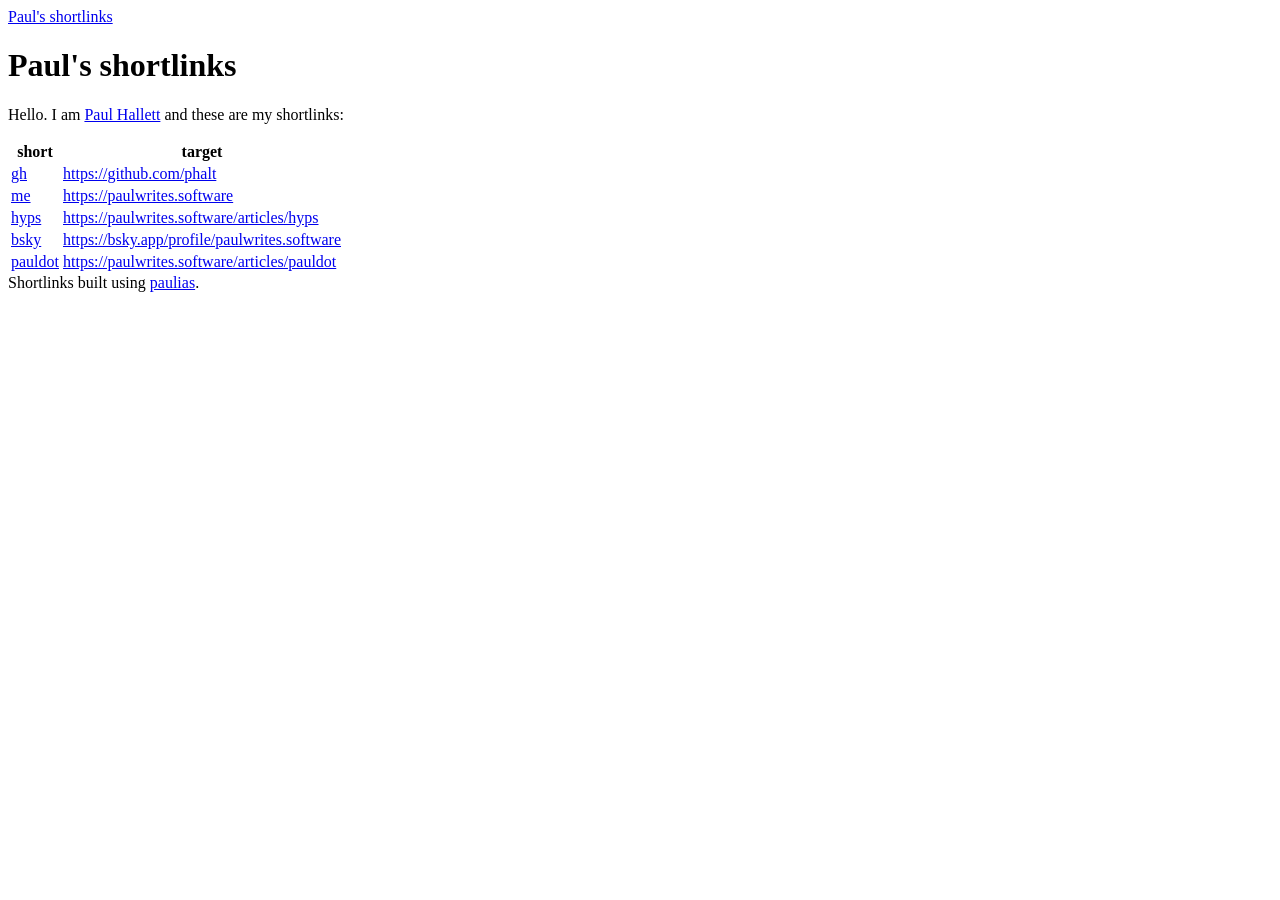
==== docs/index.html @ e612f8ba "Implement phase 3" ====
<!DOCTYPE html>
<html lang="en">
<head>
  <meta charset="utf-8">
  <meta name="viewport" content="width=device-width, initial-scale=1">
  <title>Paul&#39;s shortlinks</title>
  <link rel="stylesheet" href="/style.css">
</head>
<body>
  <nav class="site-nav">
    <a href="/" class="nav-title">Paul&#39;s shortlinks</a>
  </nav>

  <main>
    
<h1>Paul&#39;s shortlinks</h1>
<p>Hello. I am <a href="https://paulwrites.software">Paul Hallett</a> and these are my shortlinks:</p>
<table class="shortlinks">
  <thead>
    <tr>
      <th>short</th>
      <th>target</th>
    </tr>
  </thead>
  <tbody>
    
    <tr>
      <td><a href="/gh/">gh</a></td>
      <td><a href="https://github.com/phalt">https://github.com/phalt</a></td>
    </tr>
    
    <tr>
      <td><a href="/me/">me</a></td>
      <td><a href="https://paulwrites.software">https://paulwrites.software</a></td>
    </tr>
    
    <tr>
      <td><a href="/hyps/">hyps</a></td>
      <td><a href="https://paulwrites.software/articles/hyps">https://paulwrites.software/articles/hyps</a></td>
    </tr>
    
    <tr>
      <td><a href="/bsky/">bsky</a></td>
      <td><a href="https://bsky.app/profile/paulwrites.software">https://bsky.app/profile/paulwrites.software</a></td>
    </tr>
    
    <tr>
      <td><a href="/pauldot/">pauldot</a></td>
      <td><a href="https://paulwrites.software/articles/pauldot">https://paulwrites.software/articles/pauldot</a></td>
    </tr>
    
  </tbody>
</table>

  </main>

  <footer class="site-footer">
    
      Shortlinks built using <a href="https://github.com/phalt/paulias">paulias</a>.
    
  </footer>
</body>
</html>
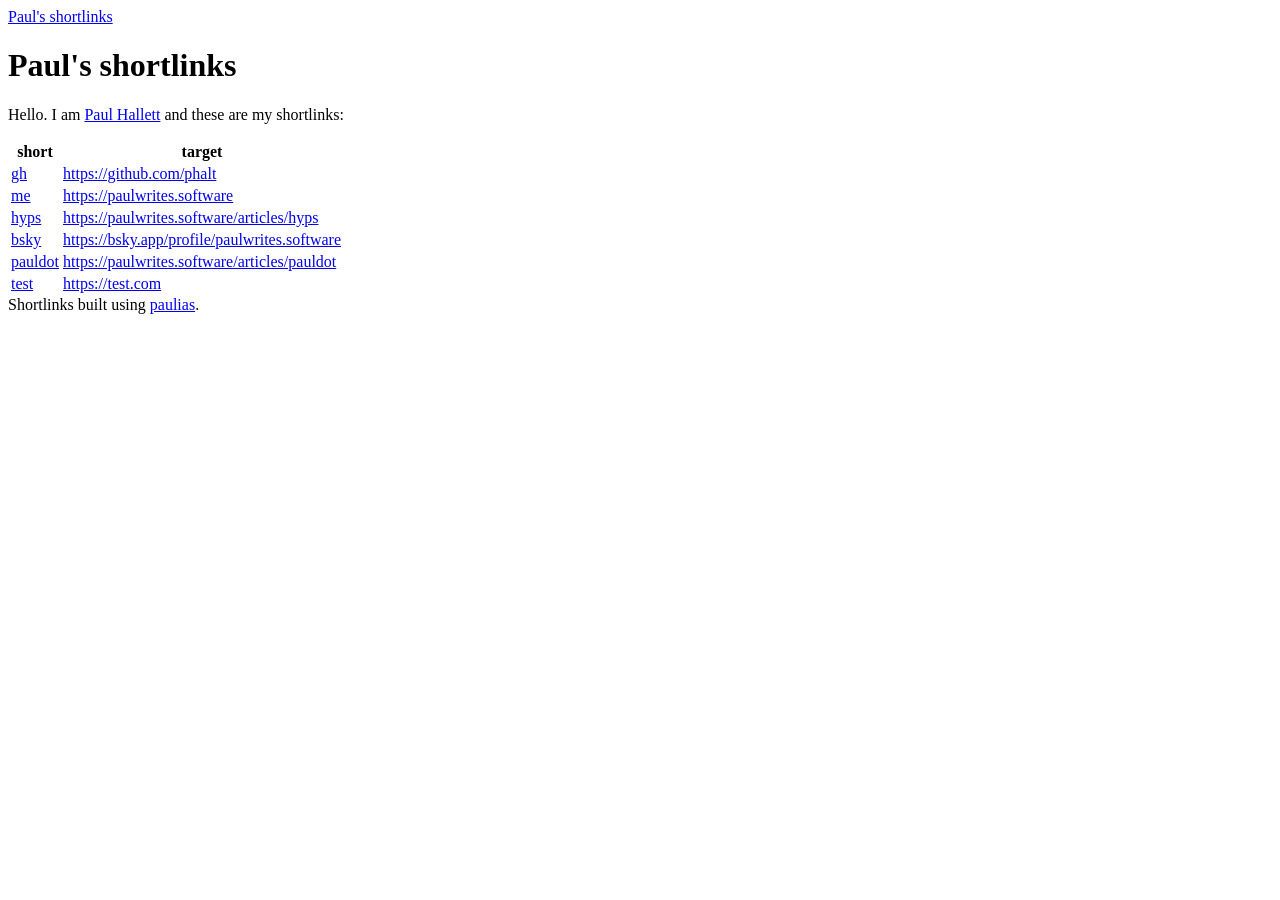
==== commit c2aaf9ef: "Deploy 6 shortlinks (1 added, 0 removed)" ====
--- a/docs/index.html
+++ b/docs/index.html
@@ -49,6 +49,11 @@
       <td><a href="https://paulwrites.software/articles/pauldot">https://paulwrites.software/articles/pauldot</a></td>
     </tr>
     
+    <tr>
+      <td><a href="/test/">test</a></td>
+      <td><a href="https://test.com">https://test.com</a></td>
+    </tr>
+    
   </tbody>
 </table>
 
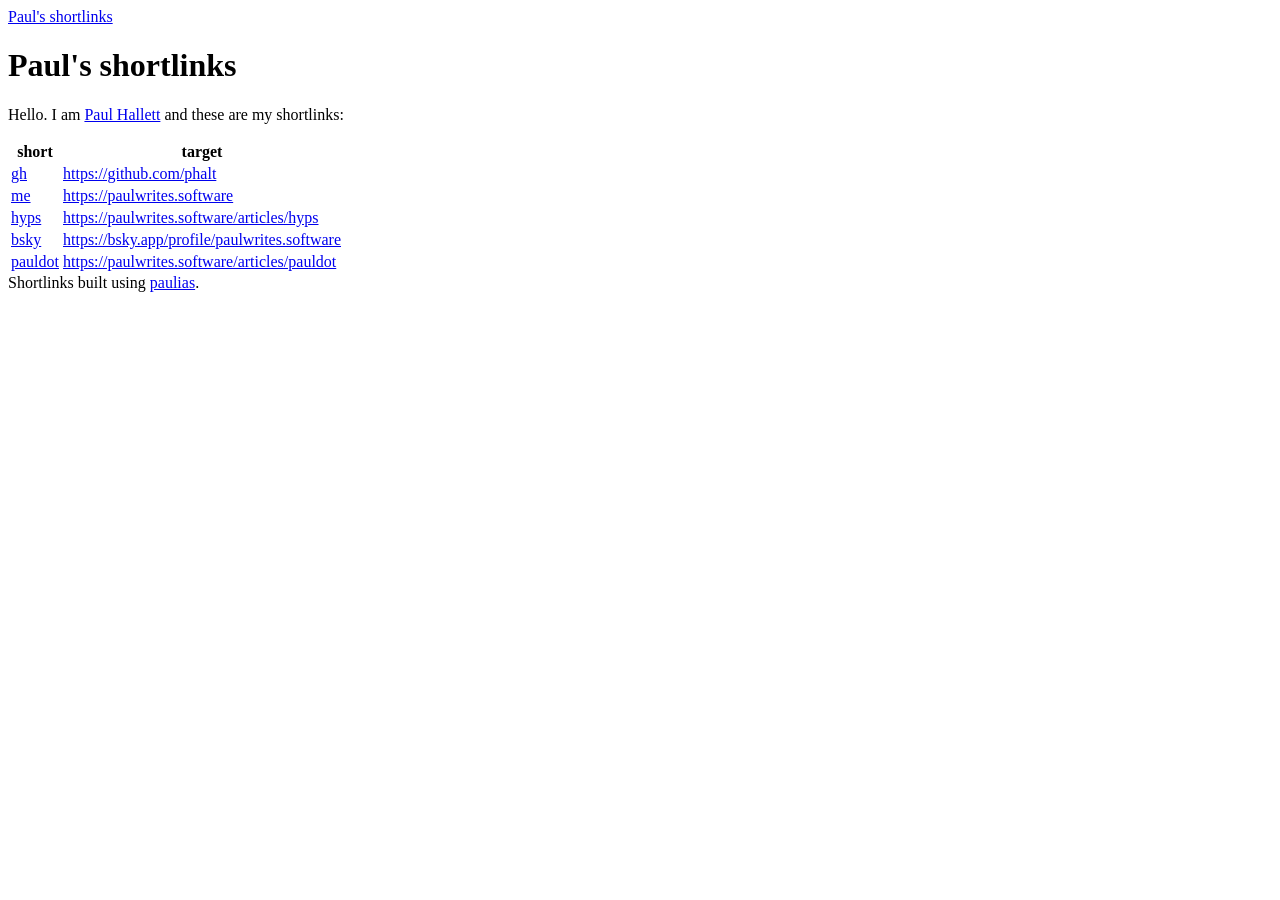
==== commit d5d53577: "Deploy 5 shortlinks (0 added, 1 removed)" ====
--- a/docs/index.html
+++ b/docs/index.html
@@ -49,11 +49,6 @@
       <td><a href="https://paulwrites.software/articles/pauldot">https://paulwrites.software/articles/pauldot</a></td>
     </tr>
     
-    <tr>
-      <td><a href="/test/">test</a></td>
-      <td><a href="https://test.com">https://test.com</a></td>
-    </tr>
-    
   </tbody>
 </table>
 
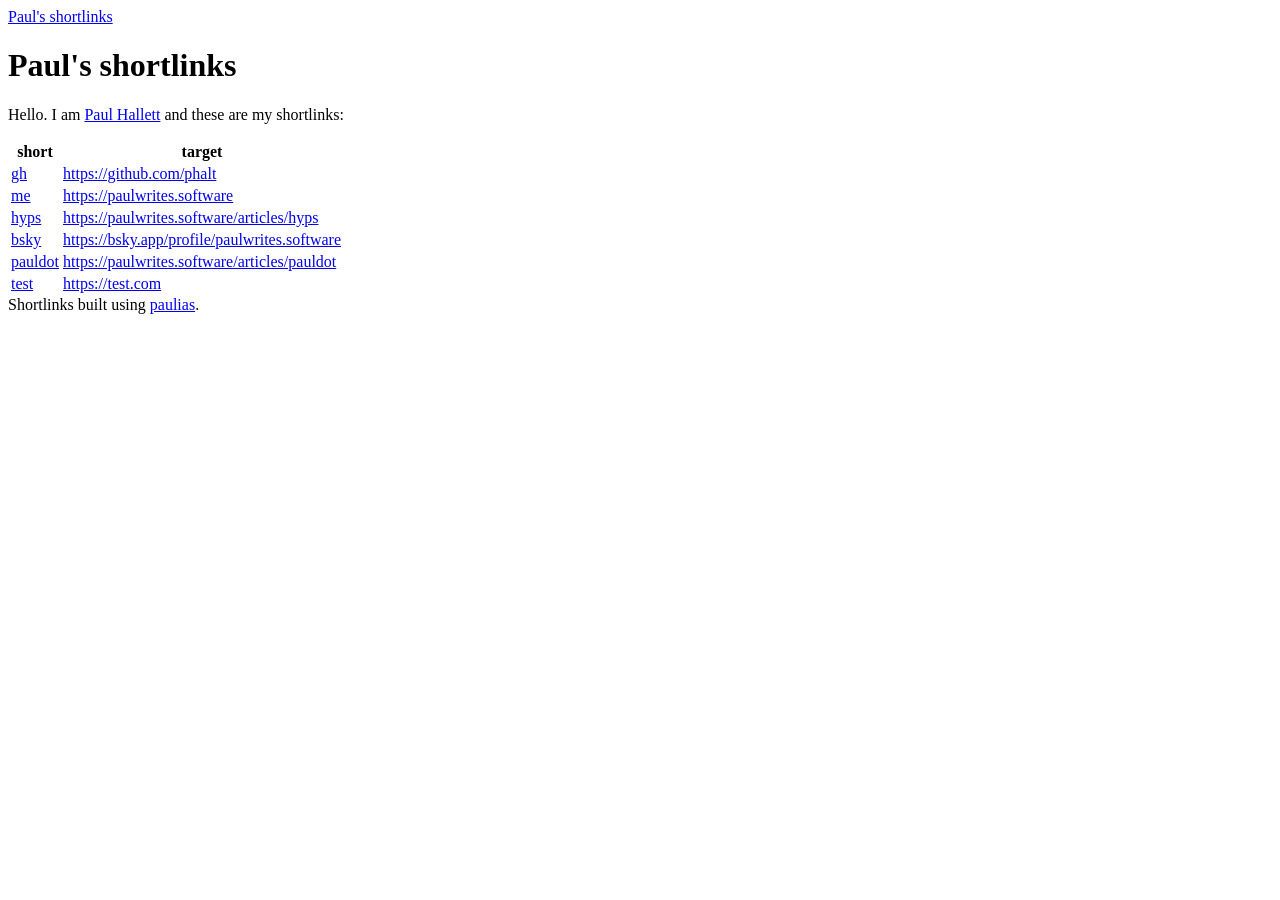
==== commit e9e4acd4: "Deploy 6 shortlinks (1 added, 0 removed)" ====
--- a/docs/index.html
+++ b/docs/index.html
@@ -49,6 +49,11 @@
       <td><a href="https://paulwrites.software/articles/pauldot">https://paulwrites.software/articles/pauldot</a></td>
     </tr>
     
+    <tr>
+      <td><a href="/test/">test</a></td>
+      <td><a href="https://test.com">https://test.com</a></td>
+    </tr>
+    
   </tbody>
 </table>
 
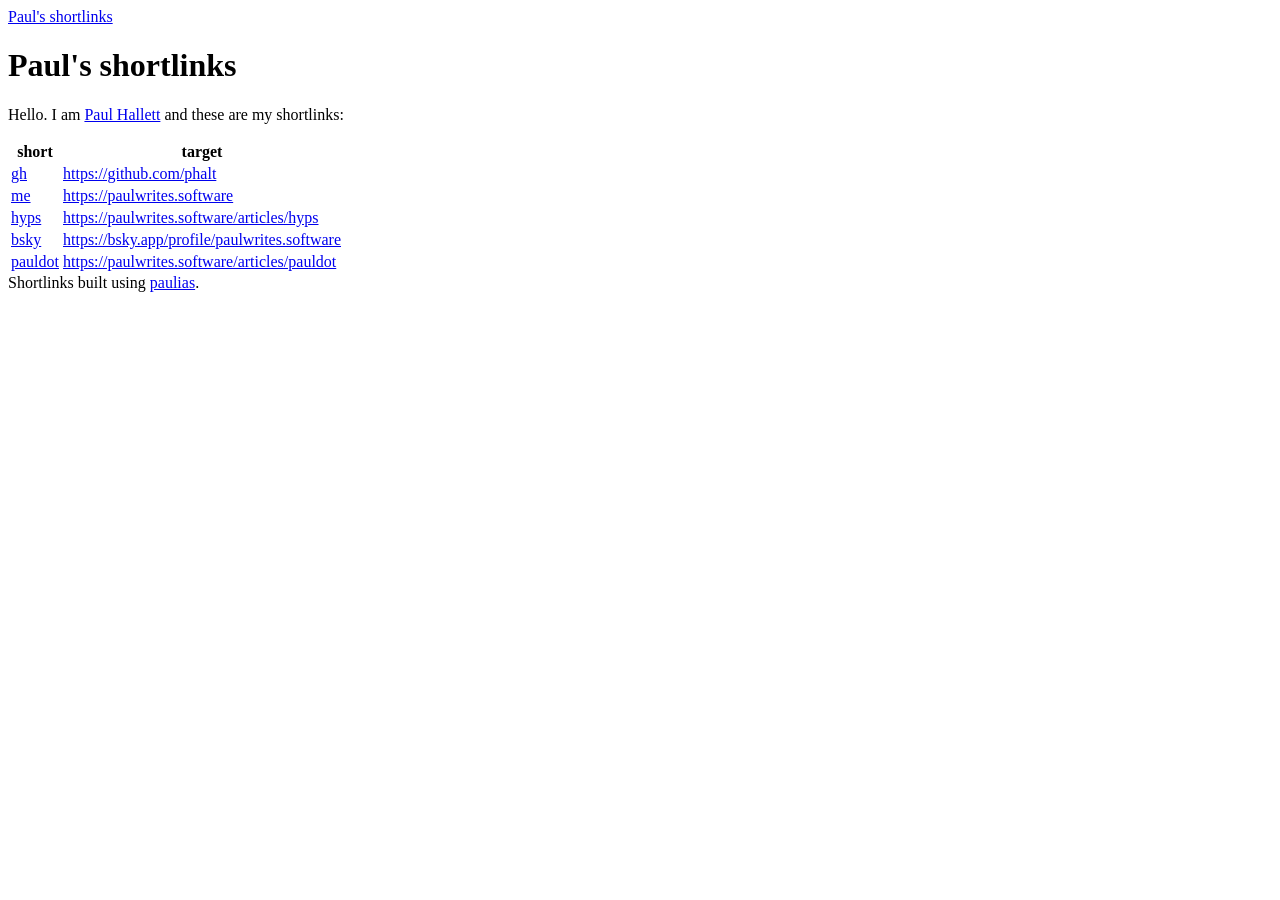
==== commit 009c225f: "Deploy 5 shortlinks (0 added, 1 removed)" ====
--- a/docs/index.html
+++ b/docs/index.html
@@ -49,11 +49,6 @@
       <td><a href="https://paulwrites.software/articles/pauldot">https://paulwrites.software/articles/pauldot</a></td>
     </tr>
     
-    <tr>
-      <td><a href="/test/">test</a></td>
-      <td><a href="https://test.com">https://test.com</a></td>
-    </tr>
-    
   </tbody>
 </table>
 
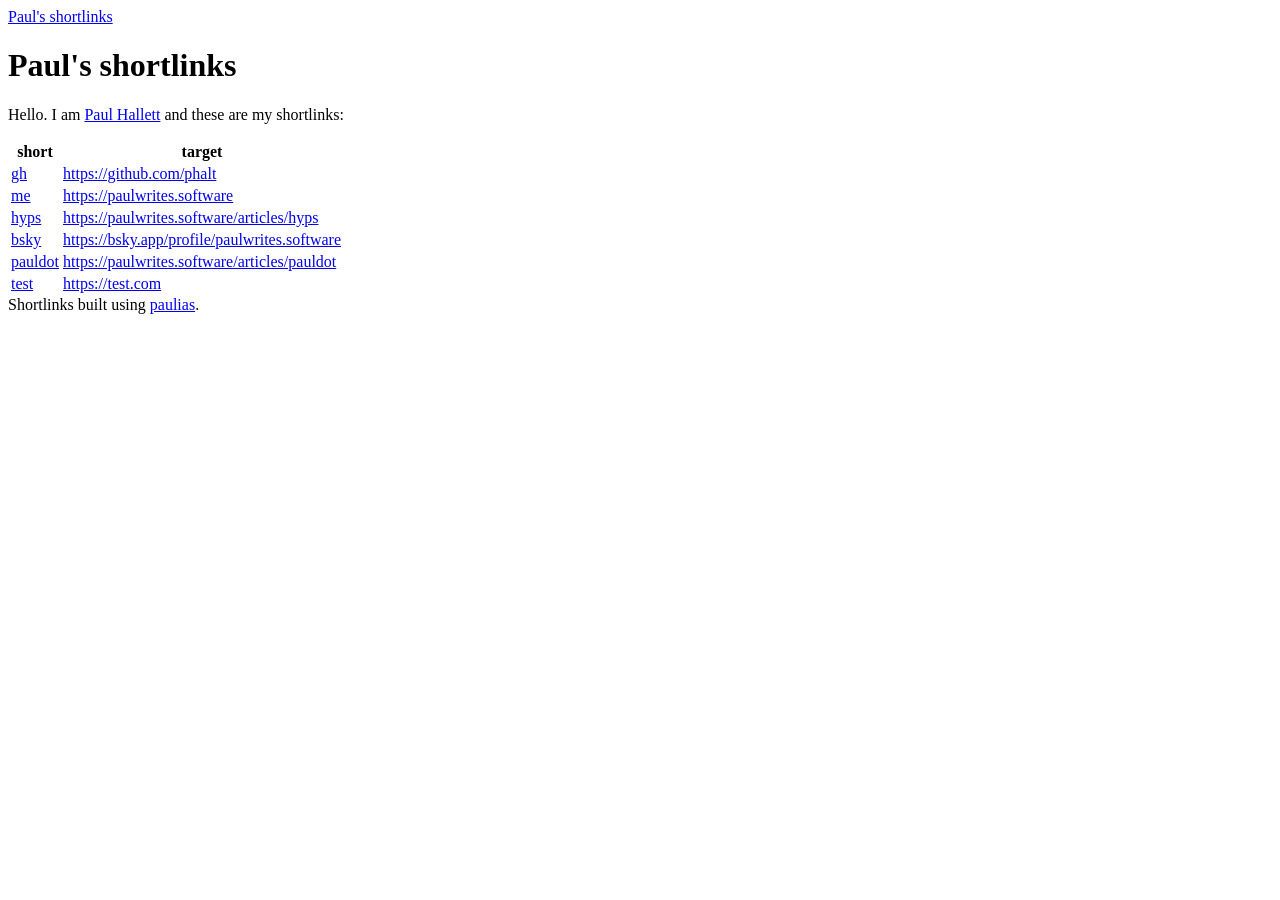
==== commit 0d289b5d: "Deploy 6 shortlinks (1 added, 0 removed)" ====
--- a/docs/index.html
+++ b/docs/index.html
@@ -49,6 +49,11 @@
       <td><a href="https://paulwrites.software/articles/pauldot">https://paulwrites.software/articles/pauldot</a></td>
     </tr>
     
+    <tr>
+      <td><a href="/test/">test</a></td>
+      <td><a href="https://test.com">https://test.com</a></td>
+    </tr>
+    
   </tbody>
 </table>
 
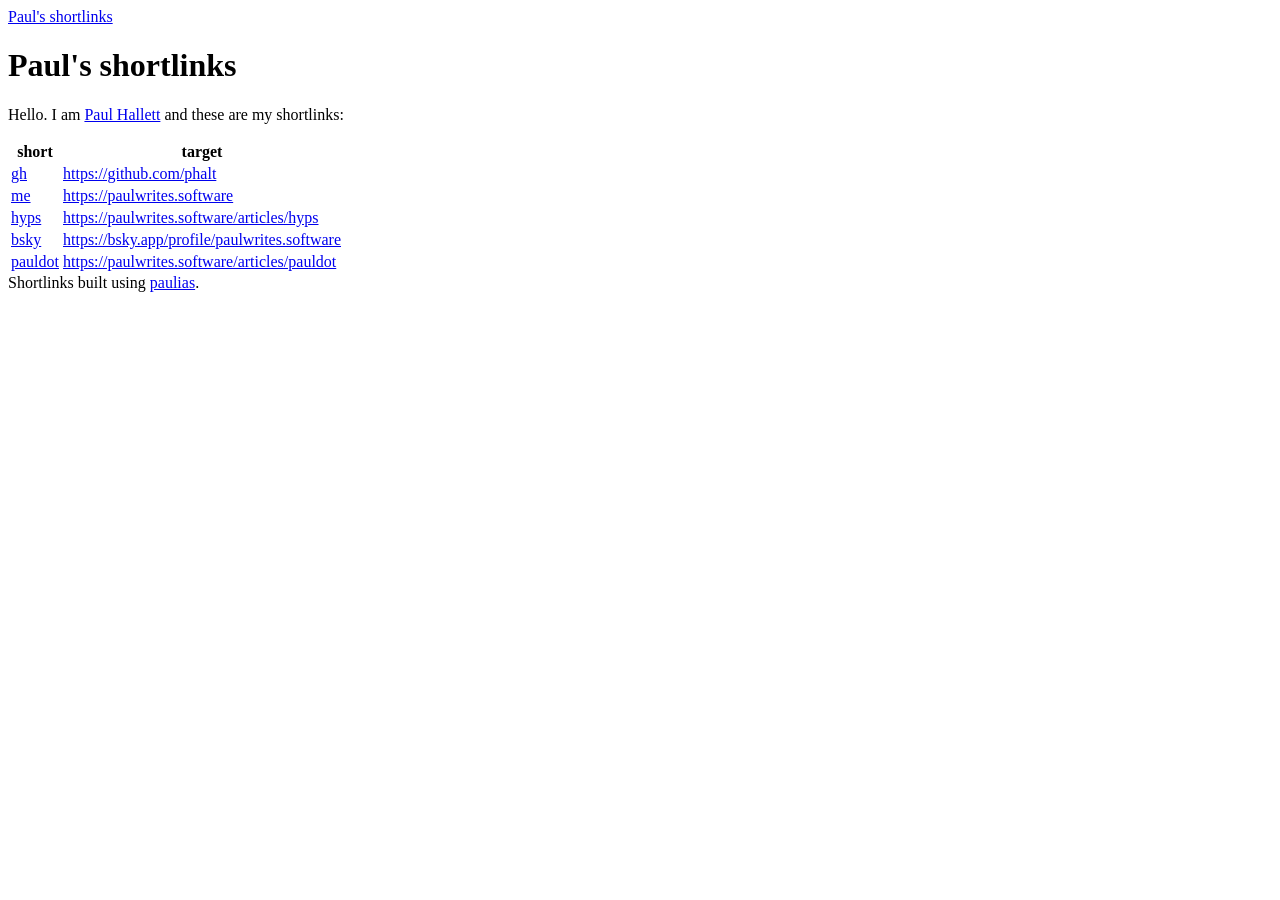
==== commit 3f3da15b: "Deploy 5 shortlinks (0 added, 1 removed)" ====
--- a/docs/index.html
+++ b/docs/index.html
@@ -49,11 +49,6 @@
       <td><a href="https://paulwrites.software/articles/pauldot">https://paulwrites.software/articles/pauldot</a></td>
     </tr>
     
-    <tr>
-      <td><a href="/test/">test</a></td>
-      <td><a href="https://test.com">https://test.com</a></td>
-    </tr>
-    
   </tbody>
 </table>
 
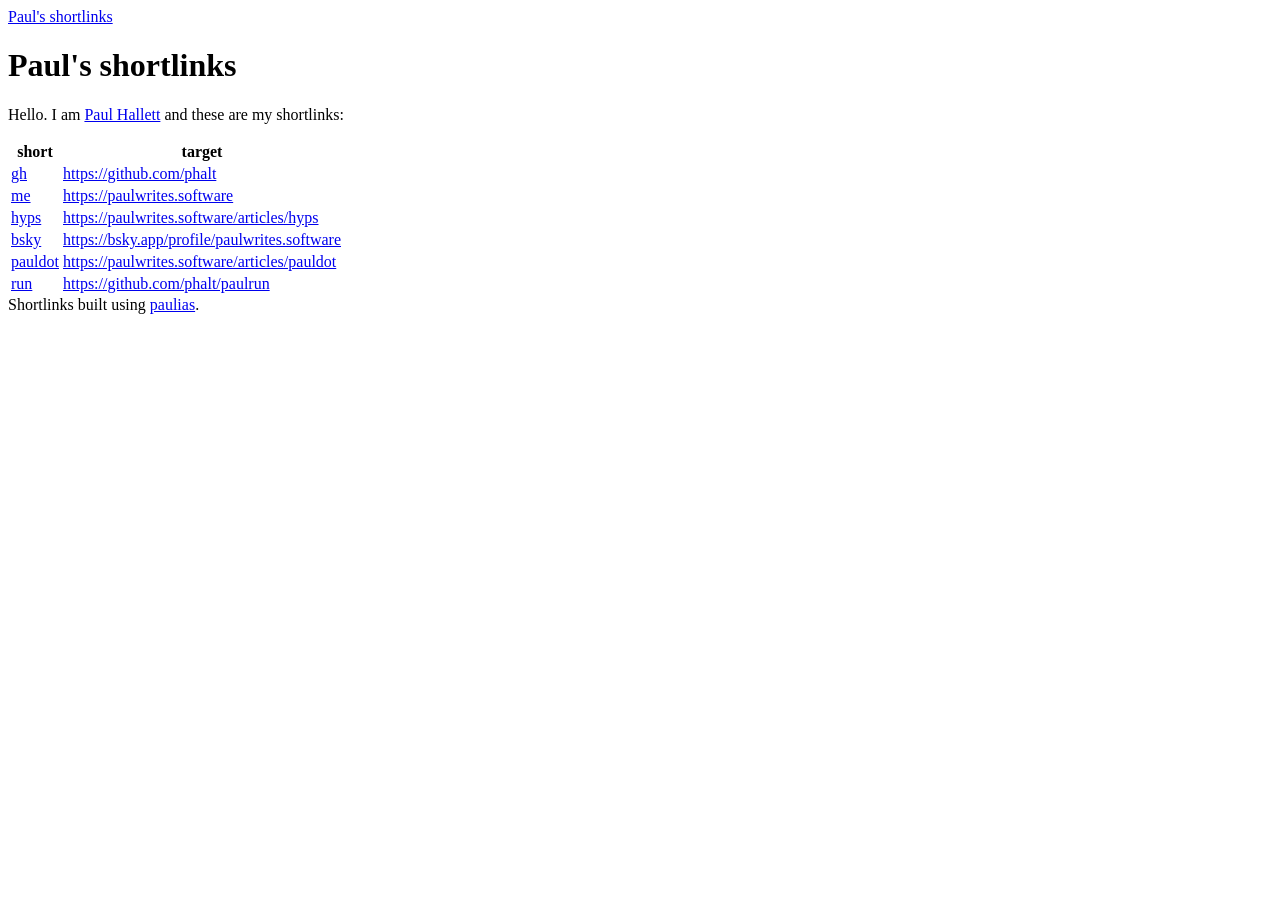
==== commit e7673fc3: "Deploy 6 shortlinks (1 added, 0 removed)" ====
--- a/docs/index.html
+++ b/docs/index.html
@@ -49,6 +49,11 @@
       <td><a href="https://paulwrites.software/articles/pauldot">https://paulwrites.software/articles/pauldot</a></td>
     </tr>
     
+    <tr>
+      <td><a href="/run/">run</a></td>
+      <td><a href="https://github.com/phalt/paulrun">https://github.com/phalt/paulrun</a></td>
+    </tr>
+    
   </tbody>
 </table>
 
